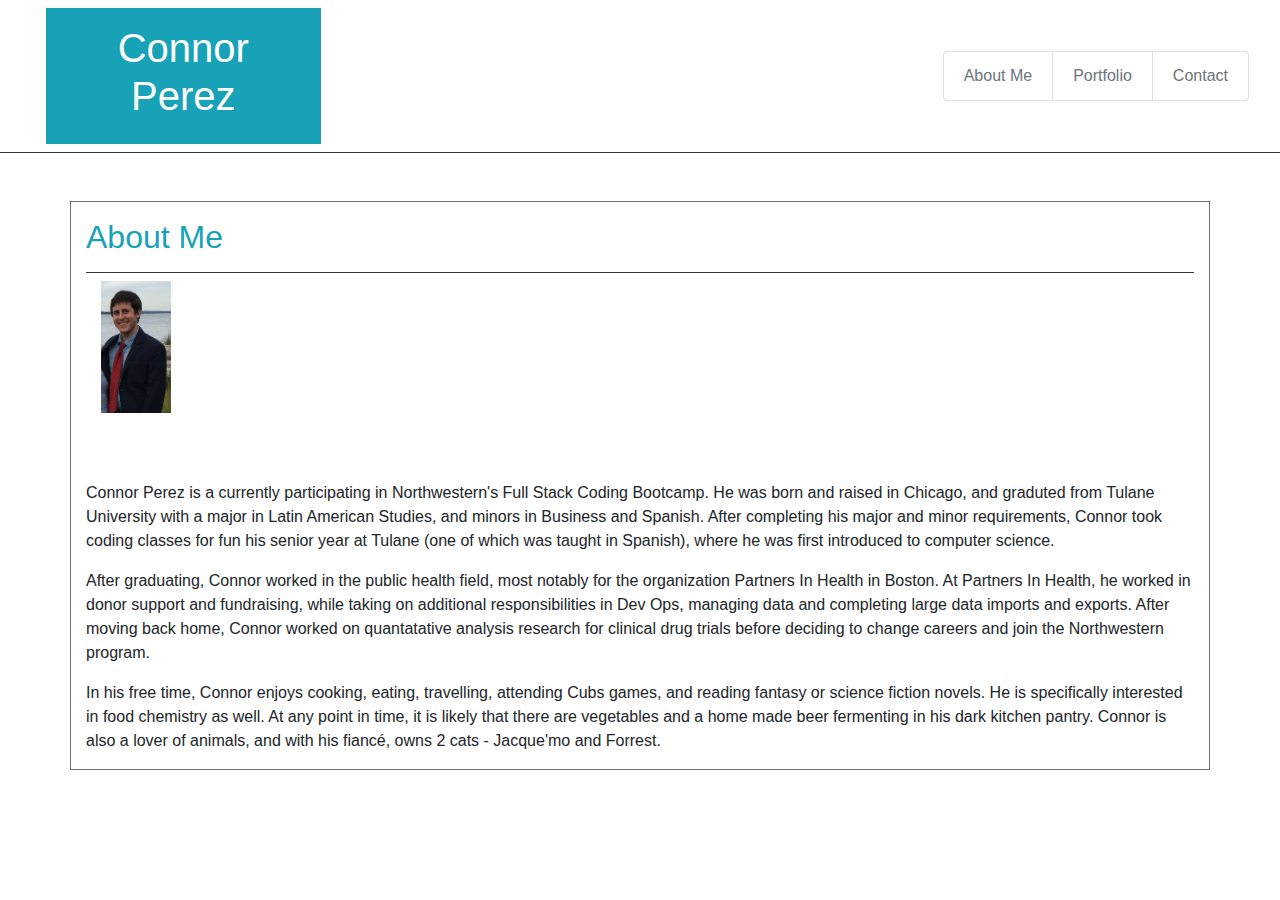
==== index.html @ f46dfcd9 "first try" ====
<!DOCTYPE html>
<html lang="en">

<head>
    <meta charset="UTF-8">
    <meta name="viewport" content="width=device-width, initial-scale=1.0">
    <meta http-equiv="X-UA-Compatible" content="ie=edge">
    <link rel="stylesheet" href="https://stackpath.bootstrapcdn.com/bootstrap/4.3.1/css/bootstrap.min.css"
        integrity="sha384-ggOyR0iXCbMQv3Xipma34MD+dH/1fQ784/j6cY/iJTQUOhcWr7x9JvoRxT2MZw1T" crossorigin="anonymous">
    <script src="https://ajax.googleapis.com/ajax/libs/jquery/3.3.1/jquery.min.js"></script>
    <script src="https://maxcdn.bootstrapcdn.com/bootstrap/3.4.0/js/bootstrap.min.js"></script>
    <title>Bootstrap Portfolio</title>
</head>


<nav class="navbar navbar-default col-md-12 border-bottom border-dark">
    <div class="container-fluid">
        <div class="navbar-header col-md-3">
            <div class="p-3 m-0 bg-info text-white text-center">
                <h1>Connor Perez</h1>
            </div>
        </div>
        <ul class="nav navbar-nav">
            <ul class="list-group list-group-horizontal">
                <li class="list-group-item"><a href="index.html" class="text-secondary">About Me</a></li>
                <li class="list-group-item"><a href="portfolio.html" class="text-secondary">Portfolio</a></li>
                <li class="list-group-item"><a href="contact.html" class="text-secondary">Contact</a></li>
            </ul>
        </ul>
    </div>

</nav>
<br><br>

<div class="container border border-secondary">
    <div class="row">
        <div class="col-md-12 pull-left">
            <h2 class="text-info border-bottom border-dark py-3">About Me</h2>
            <div class="col-md-8" style="width: 100px; height: 200px;">
                <img src="Connorimage.jpg" class="img-fluid mw-25" alt="CP">
            </div>
                <p>Connor Perez is a currently participating in Northwestern's Full Stack Coding Bootcamp. He was
                    born and
                    raised in Chicago, and graduted from Tulane University with a major in Latin American Studies,
                    and
                    minors in Business and Spanish. After completing his major and minor requirements, Connor took
                    coding
                    classes for fun his senior year at Tulane (one of which was taught in Spanish), where he was
                    first
                    introduced to computer science.</p>

                <p>After graduating, Connor worked in the public health field, most notably for the organization
                    Partners In
                    Health in Boston. At Partners In Health, he worked in donor support and fundraising, while
                    taking on
                    additional responsibilities in Dev Ops, managing data and completing large data imports and
                    exports.
                    After moving back home, Connor worked on quantatative analysis research for clinical drug trials
                    before
                    deciding to change careers and join the Northwestern program.</p>

                <p>In his free time, Connor enjoys cooking, eating, travelling, attending Cubs games, and reading
                    fantasy or
                    science fiction novels. He is specifically interested in food chemistry as well. At any point in
                    time,
                    it is likely that there are vegetables and a home made beer fermenting in his dark kitchen
                    pantry.
                    Connor is also a lover of animals, and with his fiancé, owns 2 cats - Jacque'mo and Forrest.</p>
           

        </div>

    </div>
</div>










</body>

</html>
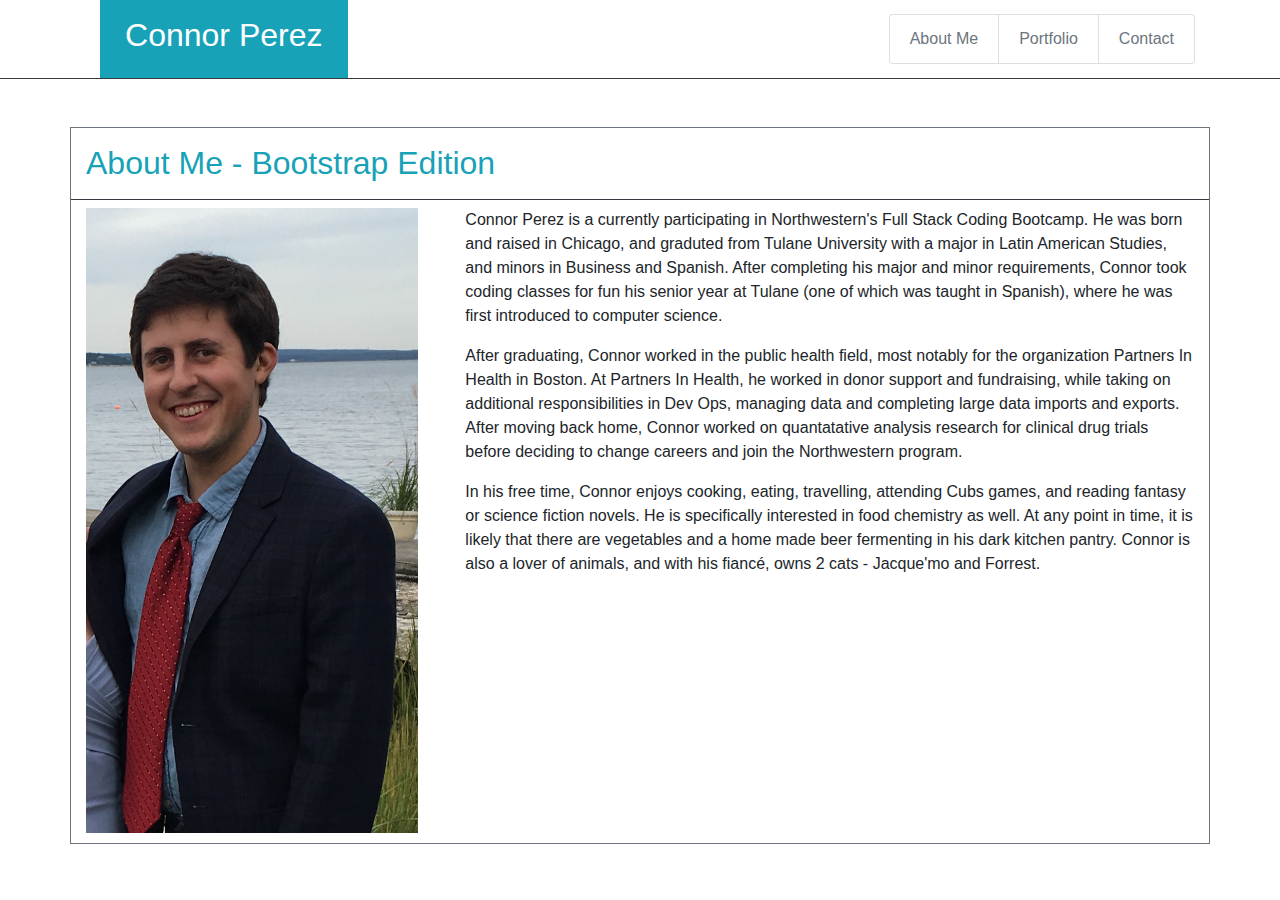
==== commit 8836858d: "pre monday try" ====
--- a/index.html
+++ b/index.html
@@ -5,6 +5,7 @@
     <meta charset="UTF-8">
     <meta name="viewport" content="width=device-width, initial-scale=1.0">
     <meta http-equiv="X-UA-Compatible" content="ie=edge">
+    <link rel="stylesheet" type="text/css" href="style.css">
     <link rel="stylesheet" href="https://stackpath.bootstrapcdn.com/bootstrap/4.3.1/css/bootstrap.min.css"
         integrity="sha384-ggOyR0iXCbMQv3Xipma34MD+dH/1fQ784/j6cY/iJTQUOhcWr7x9JvoRxT2MZw1T" crossorigin="anonymous">
     <script src="https://ajax.googleapis.com/ajax/libs/jquery/3.3.1/jquery.min.js"></script>
@@ -13,11 +14,11 @@
 </head>
 
 
-<nav class="navbar navbar-default col-md-12 border-bottom border-dark">
-    <div class="container-fluid">
+<nav class="navbar navbar-default col-md-12 border-bottom border-dark p-0">
+    <div class="container">
         <div class="navbar-header col-md-3">
             <div class="p-3 m-0 bg-info text-white text-center">
-                <h1>Connor Perez</h1>
+                <h2>Connor Perez</h2>
             </div>
         </div>
         <ul class="nav navbar-nav">
@@ -34,45 +35,45 @@
 
 <div class="container border border-secondary">
     <div class="row">
-        <div class="col-md-12 pull-left">
-            <h2 class="text-info border-bottom border-dark py-3">About Me</h2>
-            <div class="col-md-8" style="width: 100px; height: 200px;">
-                <img src="Connorimage.jpg" class="img-fluid mw-25" alt="CP">
-            </div>
-                <p>Connor Perez is a currently participating in Northwestern's Full Stack Coding Bootcamp. He was
-                    born and
-                    raised in Chicago, and graduted from Tulane University with a major in Latin American Studies,
-                    and
-                    minors in Business and Spanish. After completing his major and minor requirements, Connor took
-                    coding
-                    classes for fun his senior year at Tulane (one of which was taught in Spanish), where he was
-                    first
-                    introduced to computer science.</p>
+        <h2 class="col-md-12 text-info border-bottom border-dark py-3">About Me - Bootstrap Edition</h2>
+    </div>
+    <div class="row">
+        <div class="col-md-4 col-lg-4"><img src="Connorimage.jpg" id="mainimage" class="img-fluid" alt="CP"></div>
 
-                <p>After graduating, Connor worked in the public health field, most notably for the organization
-                    Partners In
-                    Health in Boston. At Partners In Health, he worked in donor support and fundraising, while
-                    taking on
-                    additional responsibilities in Dev Ops, managing data and completing large data imports and
-                    exports.
-                    After moving back home, Connor worked on quantatative analysis research for clinical drug trials
-                    before
-                    deciding to change careers and join the Northwestern program.</p>
+        <div class="col-md-8 col-lg-8">
+            <p>Connor Perez is a currently participating in Northwestern's Full Stack Coding Bootcamp. He was
+                born and
+                raised in Chicago, and graduted from Tulane University with a major in Latin American Studies,
+                and
+                minors in Business and Spanish. After completing his major and minor requirements, Connor took
+                coding
+                classes for fun his senior year at Tulane (one of which was taught in Spanish), where he was
+                first
+                introduced to computer science.</p>
 
-                <p>In his free time, Connor enjoys cooking, eating, travelling, attending Cubs games, and reading
-                    fantasy or
-                    science fiction novels. He is specifically interested in food chemistry as well. At any point in
-                    time,
-                    it is likely that there are vegetables and a home made beer fermenting in his dark kitchen
-                    pantry.
-                    Connor is also a lover of animals, and with his fiancé, owns 2 cats - Jacque'mo and Forrest.</p>
-           
+            <p>After graduating, Connor worked in the public health field, most notably for the organization
+                Partners In
+                Health in Boston. At Partners In Health, he worked in donor support and fundraising, while
+                taking on
+                additional responsibilities in Dev Ops, managing data and completing large data imports and
+                exports.
+                After moving back home, Connor worked on quantatative analysis research for clinical drug trials
+                before
+                deciding to change careers and join the Northwestern program.</p>
 
+            <p>In his free time, Connor enjoys cooking, eating, travelling, attending Cubs games, and reading
+                fantasy or
+                science fiction novels. He is specifically interested in food chemistry as well. At any point in
+                time,
+                it is likely that there are vegetables and a home made beer fermenting in his dark kitchen
+                pantry.
+                Connor is also a lover of animals, and with his fiancé, owns 2 cats - Jacque'mo and Forrest.</p>
         </div>
+    </div>
 
-    </div>
+
 </div>
-
+<br><br>
 
 
 
--- a/style.css
+++ b/style.css
@@ -0,0 +1,7 @@
+#mainimage{
+    display: block;
+    max-width: 95%;
+    height: auto;
+    margin: 0px 10px 10px 0px;
+}
+
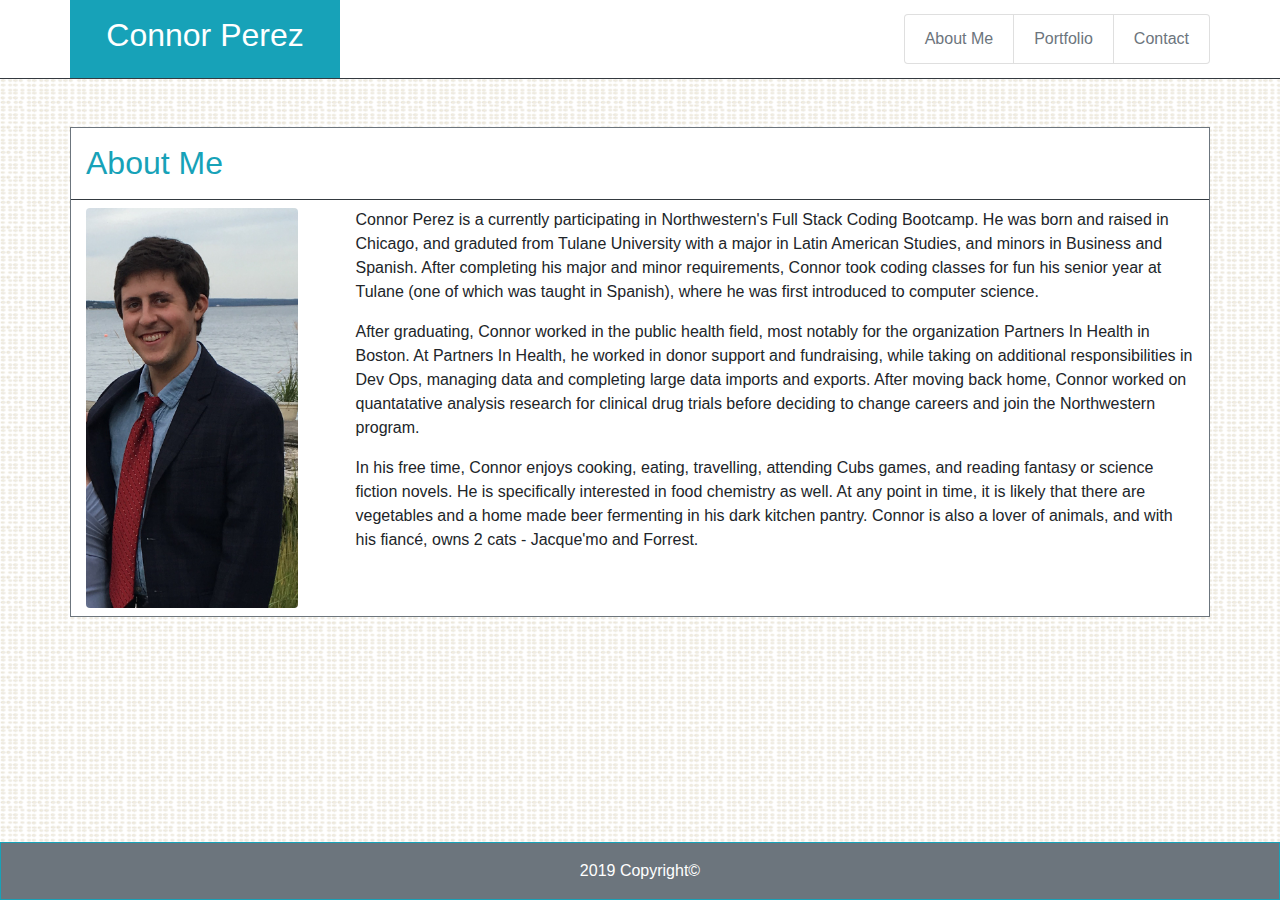
==== commit c167b07b: "monday almost done" ====
--- a/index.html
+++ b/index.html
@@ -13,73 +13,78 @@
     <title>Bootstrap Portfolio</title>
 </head>
 
+<body>
 
-<nav class="navbar navbar-default col-md-12 border-bottom border-dark p-0">
-    <div class="container">
-        <div class="navbar-header col-md-3">
-            <div class="p-3 m-0 bg-info text-white text-center">
-                <h2>Connor Perez</h2>
+    <nav class="navbar navbar-default col-md-12 col-lg-12 border-bottom border-dark p-0 bg-white">
+        <div class="container px-0">
+            <div class="navbar-header col-md-3 pl-0">
+                <div class="p-3 m-0 bg-info text-white text-center">
+                    <h2>Connor Perez</h2>
+                </div>
+            </div>
+            <ul class="nav navbar-nav">
+                <ul class="list-group list-group-horizontal">
+                    <li class="list-group-item"><a href="index.html" class="text-secondary">About Me</a></li>
+                    <li class="list-group-item"><a href="portfolio.html" class="text-secondary">Portfolio</a></li>
+                    <li class="list-group-item"><a href="contact.html" class="text-secondary">Contact</a></li>
+                </ul>
+            </ul>
+
+        </div>
+
+    </nav>
+
+
+    <div class="container border border-secondary bg-white clearfix mt-5">
+        <div class="row">
+            <h2 class="col-12 text-info border-bottom border-dark py-3">About Me</h2>
+        </div>
+        <div class="row">
+            <div class="col-3 mb-2"><img src="Connorimage.jpg" id="mainimage"
+                    class="img-fluid rounded" alt="CP"></div>
+
+            <div class="col-9 ml-0 pl-0">
+                <p>Connor Perez is a currently participating in Northwestern's Full Stack Coding Bootcamp. He was
+                    born and
+                    raised in Chicago, and graduted from Tulane University with a major in Latin American Studies,
+                    and
+                    minors in Business and Spanish. After completing his major and minor requirements, Connor took
+                    coding
+                    classes for fun his senior year at Tulane (one of which was taught in Spanish), where he was
+                    first
+                    introduced to computer science.</p>
+
+                <p>After graduating, Connor worked in the public health field, most notably for the organization
+                    Partners In
+                    Health in Boston. At Partners In Health, he worked in donor support and fundraising, while
+                    taking on
+                    additional responsibilities in Dev Ops, managing data and completing large data imports and
+                    exports.
+                    After moving back home, Connor worked on quantatative analysis research for clinical drug trials
+                    before
+                    deciding to change careers and join the Northwestern program.</p>
+
+                <p>In his free time, Connor enjoys cooking, eating, travelling, attending Cubs games, and reading
+                    fantasy or
+                    science fiction novels. He is specifically interested in food chemistry as well. At any point in
+                    time,
+                    it is likely that there are vegetables and a home made beer fermenting in his dark kitchen
+                    pantry.
+                    Connor is also a lover of animals, and with his fiancé, owns 2 cats - Jacque'mo and Forrest.</p>
             </div>
         </div>
-        <ul class="nav navbar-nav">
-            <ul class="list-group list-group-horizontal">
-                <li class="list-group-item"><a href="index.html" class="text-secondary">About Me</a></li>
-                <li class="list-group-item"><a href="portfolio.html" class="text-secondary">Portfolio</a></li>
-                <li class="list-group-item"><a href="contact.html" class="text-secondary">Contact</a></li>
-            </ul>
-        </ul>
-    </div>
 
-</nav>
-<br><br>
 
-<div class="container border border-secondary">
-    <div class="row">
-        <h2 class="col-md-12 text-info border-bottom border-dark py-3">About Me - Bootstrap Edition</h2>
-    </div>
-    <div class="row">
-        <div class="col-md-4 col-lg-4"><img src="Connorimage.jpg" id="mainimage" class="img-fluid" alt="CP"></div>
-
-        <div class="col-md-8 col-lg-8">
-            <p>Connor Perez is a currently participating in Northwestern's Full Stack Coding Bootcamp. He was
-                born and
-                raised in Chicago, and graduted from Tulane University with a major in Latin American Studies,
-                and
-                minors in Business and Spanish. After completing his major and minor requirements, Connor took
-                coding
-                classes for fun his senior year at Tulane (one of which was taught in Spanish), where he was
-                first
-                introduced to computer science.</p>
-
-            <p>After graduating, Connor worked in the public health field, most notably for the organization
-                Partners In
-                Health in Boston. At Partners In Health, he worked in donor support and fundraising, while
-                taking on
-                additional responsibilities in Dev Ops, managing data and completing large data imports and
-                exports.
-                After moving back home, Connor worked on quantatative analysis research for clinical drug trials
-                before
-                deciding to change careers and join the Northwestern program.</p>
-
-            <p>In his free time, Connor enjoys cooking, eating, travelling, attending Cubs games, and reading
-                fantasy or
-                science fiction novels. He is specifically interested in food chemistry as well. At any point in
-                time,
-                it is likely that there are vegetables and a home made beer fermenting in his dark kitchen
-                pantry.
-                Connor is also a lover of animals, and with his fiancé, owns 2 cats - Jacque'mo and Forrest.</p>
-        </div>
     </div>
 
 
-</div>
-<br><br>
+    <footer class="page-footer font-small bg-secondary border-top border border-info fixed-bottom">
 
 
+        <div class="footer-copyright text-center py-3 text-white">2019 Copyright©</div>
 
 
-
-
+    </footer>
 
 
 
--- a/style.css
+++ b/style.css
@@ -1,7 +1,57 @@
 #mainimage{
-    display: block;
-    max-width: 95%;
-    height: auto;
-    margin: 0px 10px 10px 0px;
+    height: 400px;
 }
 
+body{
+    background-image: url("bgcimage.png");
+}
+
+
+.footer{
+    margin-top: 2em;
+}
+
+
+
+
+
+
+.port1{
+    height: 250px;
+    background-image:url('pic1.jpg');
+    background-size:cover;
+    background-position:center;
+    float: left;
+}
+
+.port2{
+    height:250px;
+    background-image:url('pic2.jpg');
+    background-size:cover;
+    background-position:center;
+    float: left;
+    
+}
+
+.port3{
+    height:250px;
+    background-image:url('pic3.jpg');
+    background-size:cover;
+    background-position:center;
+    float: left;
+}
+
+.port4{
+    height:250px;
+    background-image:url('pic4.jpg');
+    background-size:cover;
+    background-position:center;
+    position:relative;
+}
+
+.smaller{
+    text-align: center;
+    position: relative;
+    top: 12em;
+  }
+
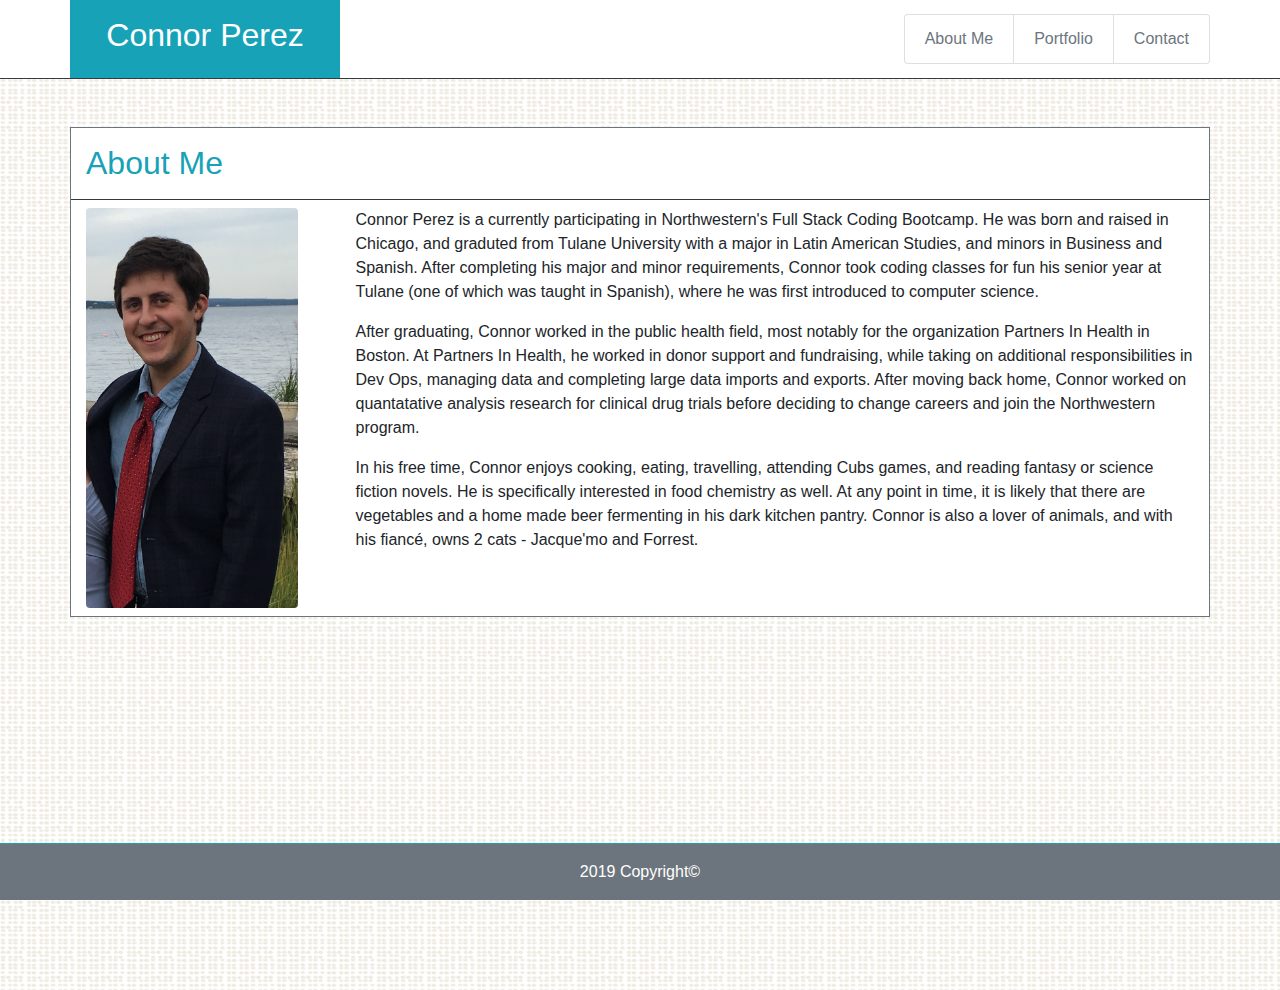
==== commit 6c6ed4c5: "pretty much done" ====
--- a/index.html
+++ b/index.html
@@ -40,8 +40,7 @@
             <h2 class="col-12 text-info border-bottom border-dark py-3">About Me</h2>
         </div>
         <div class="row">
-            <div class="col-3 mb-2"><img src="Connorimage.jpg" id="mainimage"
-                    class="img-fluid rounded" alt="CP"></div>
+            <div class="col-3 mb-2"><img src="Connorimage.jpg" id="mainimage" class="img-fluid rounded" alt="CP"></div>
 
             <div class="col-9 ml-0 pl-0">
                 <p>Connor Perez is a currently participating in Northwestern's Full Stack Coding Bootcamp. He was
@@ -78,14 +77,18 @@
     </div>
 
 
-    <footer class="page-footer font-small bg-secondary border-top border border-info fixed-bottom">
+    <div class="container-fluid mt-5">
+
+        <div class="row">
+            <footer class="footer font-small bg-secondary border-top border-info">
 
 
-        <div class="footer-copyright text-center py-3 text-white">2019 Copyright©</div>
+                <div class="text-center py-3 text-white">2019 Copyright©</div>
 
+            </footer>
+        </div>
 
-    </footer>
-
+    </div>
 
 
 </body>
--- a/style.css
+++ b/style.css
@@ -2,56 +2,24 @@
     height: 400px;
 }
 
+/* Added mine page height so you can see that the footer is sticky */
+
 body{
     background-image: url("bgcimage.png");
+    min-height: 110vh;
 }
 
 
 .footer{
-    margin-top: 2em;
+    position: fixed;
+    bottom: 0;
+    width: 100%;
+    
 }
 
 
-
-
-
-
-.port1{
-    height: 250px;
-    background-image:url('pic1.jpg');
-    background-size:cover;
-    background-position:center;
-    float: left;
+.caption {
+    position: relative;
+    bottom: 25%;
+    width: 100%;
 }
-
-.port2{
-    height:250px;
-    background-image:url('pic2.jpg');
-    background-size:cover;
-    background-position:center;
-    float: left;
-    
-}
-
-.port3{
-    height:250px;
-    background-image:url('pic3.jpg');
-    background-size:cover;
-    background-position:center;
-    float: left;
-}
-
-.port4{
-    height:250px;
-    background-image:url('pic4.jpg');
-    background-size:cover;
-    background-position:center;
-    position:relative;
-}
-
-.smaller{
-    text-align: center;
-    position: relative;
-    top: 12em;
-  }
-
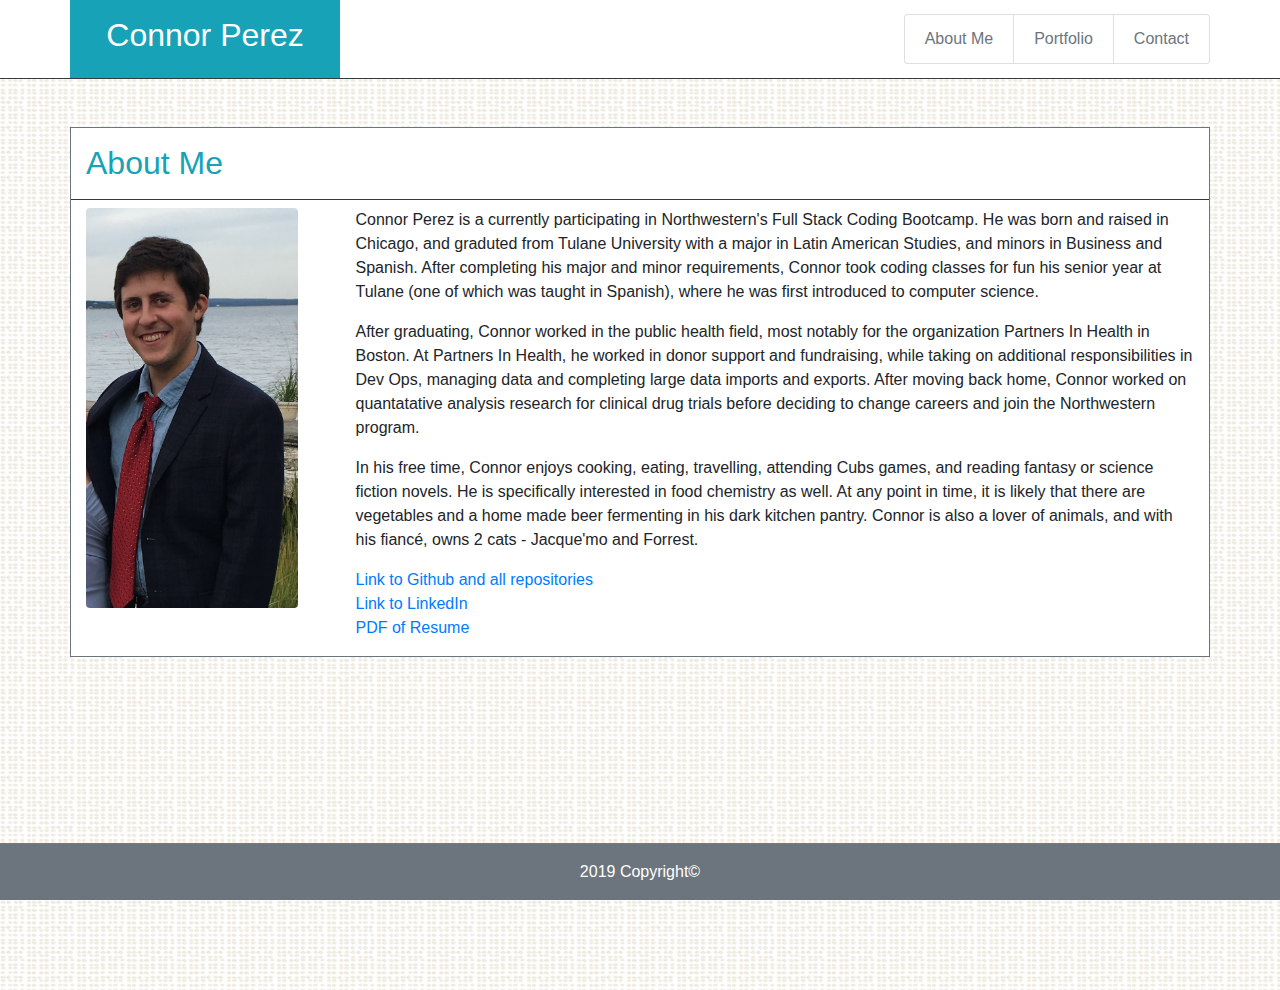
==== commit 9d927915: "Updated Portfolio" ====
--- a/index.html
+++ b/index.html
@@ -42,7 +42,7 @@
         <div class="row">
             <div class="col-3 mb-2"><img src="Connorimage.jpg" id="mainimage" class="img-fluid rounded" alt="CP"></div>
 
-            <div class="col-9 ml-0 pl-0">
+            <div class="col-9 ml-0 pl-0 mb-3">
                 <p>Connor Perez is a currently participating in Northwestern's Full Stack Coding Bootcamp. He was
                     born and
                     raised in Chicago, and graduted from Tulane University with a major in Latin American Studies,
@@ -70,6 +70,11 @@
                     it is likely that there are vegetables and a home made beer fermenting in his dark kitchen
                     pantry.
                     Connor is also a lover of animals, and with his fiancé, owns 2 cats - Jacque'mo and Forrest.</p>
+                <a href="https://github.com/cdperez7">Link to Github and all repositories</a>
+                <br>    
+                <a href="https://www.linkedin.com/in/connor-perez-b94b27180/">Link to LinkedIn</a>
+                <br>
+                <a href="https://www.pdfpro.co/files/imk7xgz8ky-0d200682">PDF of Resume</a>
             </div>
         </div>
 
--- a/style.css
+++ b/style.css
@@ -2,7 +2,7 @@
     height: 400px;
 }
 
-/* Added mine page height so you can see that the footer is sticky */
+/* Added min page height so you can see that the footer is sticky */
 
 body{
     background-image: url("bgcimage.png");
@@ -23,3 +23,4 @@
     bottom: 25%;
     width: 100%;
 }
+
